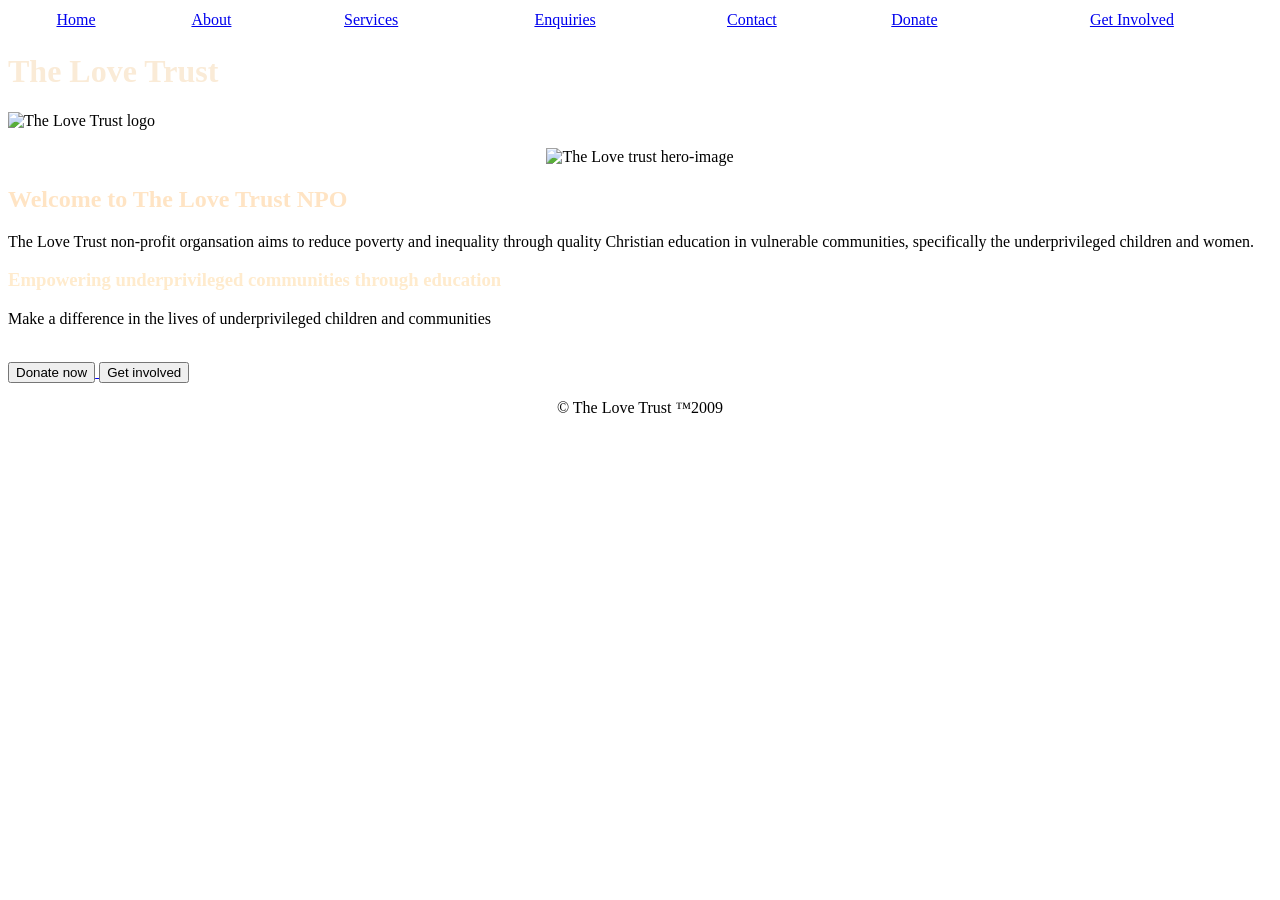
==== index.html @ 153c4fe3 "Add files via upload" ====
<!DOCTYPE html>
<html lang="en">
<head>
    <meta charset="UTF-8">
    <meta name="viewport" content="width=device-width, initial-scale=1.0">
    <link rel="stylesheet" href="css_assets/mystyles.css">
    <style>
        h1{
            color: antiquewhite;
        }

        h2{
            color: bisque;
        }

        h3{
            color: blanchedalmond;
        }
    </style>

    <!-- Webpage title -->
    <title> The Love Trust - Home </title>
</head>
<body>
    
    <header>
     <!-- Navigation menu -->
     <nav>
         <div class="navigation">
         <table width = "100%"> 
            <tr>
                <td align="center" ><a class="active" href="index.html"> Home </a></td>
                <td align="center" ><a href="about_us.html"> About </a></td>
                <td align="center"><a href="services.html"> Services </a></td>
                <td align="center"><a href="enquiries.html"> Enquiries </a></td>
                <td align="center"><a href="contact.html"> Contact </a></td>
                <td align ="center"><a href="donate.html"> Donate </a></td>
                <td align ="center"><a href="get_involved.html"> Get Involved </a></td>
            </tr>
         </table>
         </div>
     </nav>

        <div class="container">
            <h1 style="color: antiquewhite;"> The Love Trust </h1>
            <!-- Logo -->
            <img src = "images/logo.png" alt = "The Love Trust logo" width="15%" height="100">
        </div>
    </header>
    <br>

    <center>
    <!-- Hero-image -->
    <section class="hero-image"> <img src="images/hero_image children.jpg" alt="The Love trust hero-image" width = "90%" height = "250" >
    </center>

    </section>
        
    <main>
        <h2 style="color: bisque;"> Welcome to The Love Trust NPO </h2>
        <div class= "container" >
            <div>   
             <!-- Brief introduction -->
             <p>
             The Love Trust non-profit organsation aims to reduce poverty and inequality through quality 
             Christian education in vulnerable communities, specifically the underprivileged children and 
             women.
             </p>
            </div>
        
            <div>
                <h3 style="color: blanchedalmond;"> Empowering underprivileged communities through education</h3>
                 <p> Make a difference in the lives of underprivileged children 
                 and communities
                 </p>
            </div>
        
                <br>
                <div class="button">
                    <!-- Call-to-action buttons -->
                    <a href="donate.html">
                        <button> Donate now </button>
                    </a>

                    <a href="get_involved.html">
                        <button> Get involved </button>
                    </a>
                 </div>
        </div>
    </main>

    <footer> 
        <p>
            <center> &copy; The Love Trust  &trade;2009 </center>
        </p> 
    </footer>
</body>
</html>
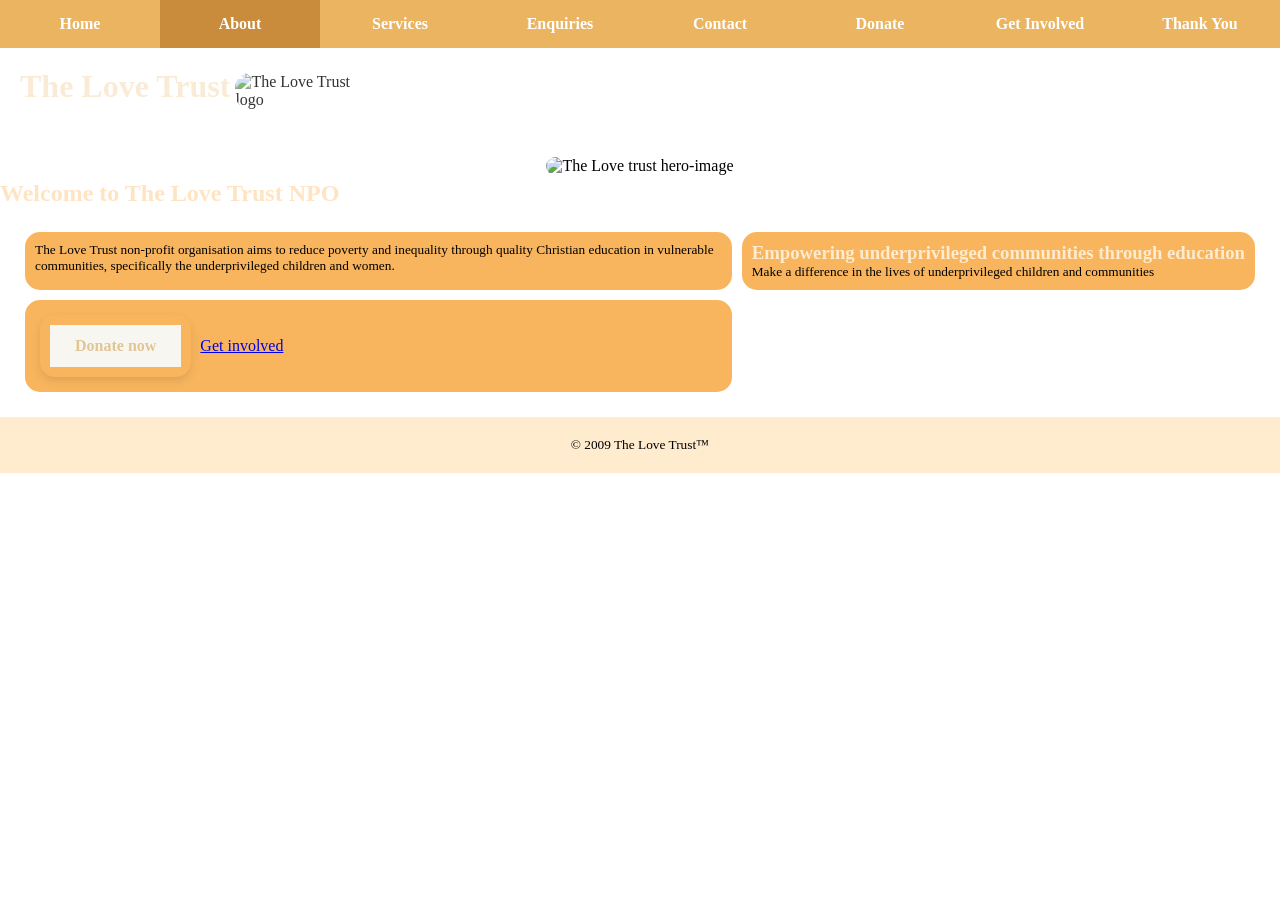
==== commit a8200283: "Add files via upload" ====
--- a/index.html
+++ b/index.html
@@ -3,6 +3,11 @@
 <head>
     <meta charset="UTF-8">
     <meta name="viewport" content="width=device-width, initial-scale=1.0">
+    <meta name="description" content="The Love Trust is a non-profit organisation in Midrand, South Africa,
+                 focused on providing quality Christian education and empowering vulnerable children and 
+                 communities.">
+    <meta name="keywords" content="Early Childhood Development, Nokuphila Primary School, vulnerable children
+                 quality Christian education, non-profit organisation in Midrand, The Love Trust NGO">
     <link rel="stylesheet" href="css_assets/mystyles.css">
     <style>
         h1{
@@ -15,6 +20,151 @@
 
         h3{
             color: blanchedalmond;
+        }
+
+        header{
+            background-color: rgb(255, 255, 255);
+        }
+
+        footer{
+            background-color: blanchedalmond ;
+            text-align: center;
+            padding: 20px;
+        }
+
+        .navigation{
+            width:100%;
+        }
+
+        .nav-menu{
+            display:flex;
+            justify-content:space-evenly;
+            align-items:center;
+            flex-wrap:wrap;
+            list-style:none;
+            margin:0;
+            padding:0;
+            width:100%;
+            background-color: rgb(235, 180, 97);
+        }
+
+        .nav-menu li{
+            flex:1;
+            min-width:120px;
+            text-align:center;
+        }
+
+        .nav-menu a{
+            display:block;
+            padding:15px 10px;
+            color:white;
+            text-decoration:none;
+            font-weight:bold;
+        }
+
+        .nav-menu a:hover{
+            background-color:rgb(245, 180, 82);
+        }
+
+       .nav-menu a.active {
+            background-color: rgb(200, 140, 60);
+        }
+
+        #topBtn {
+            position: fixed;
+            bottom: 20px;
+            right: 20px;
+            display: none;
+            padding: 10px 15px;
+            background-color: #b8860b;
+            color: white;
+            border: none;
+            border-radius: 5px;
+            cursor: pointer;
+        }
+
+        #topBtn:hover {
+            background-color: #8c6b07;
+        }
+
+        .donate-box {
+            background-color: white;
+            padding: 20px;
+            display: inline-block;
+            border-radius: 10px;
+            box-shadow: 0 4px 10px rgba(0,0,0,0.1);
+            margin: 10px;
+            text-align: center;
+        }
+
+        .donate-btn {
+            display: inline-block;
+            padding: 12px 25px;
+            background-color: rgb(248, 246, 240);
+            color: rgb(224, 198, 150);
+            text-decoration: none;
+            border-radius: 0;
+            font-weight: bold;
+            transition: 0.3s ease;
+        }
+
+        .donate-btn:hover {
+           background-color: #e9e2a7; /* Beige */
+        color: rgb(223, 122, 39)
+        }
+
+        .footer-text{
+            text-align:center;
+        }
+
+        .hero {
+            position: relative;
+            height: 80vh;
+            overflow: hidden;
+        }
+
+        /* HERO IMAGE ANIMATION */
+        .hero-image {
+            width: 100%;
+            height: 100%;
+            object-fit: cover;
+
+            animation: zoomFade 2.5s ease-in-out forwards;
+        }
+
+        /* Smooth zoom + fade in */
+        @keyframes zoomFade {
+            0% {
+                transform: scale(1.1);
+                opacity: 0;
+            }
+            100% {
+                transform: scale(1);
+                opacity: 1;
+            }
+        }
+
+        /* TEXT ANIMATION */
+        .hero-text {
+            position: absolute;
+            top: 50%;
+            left: 50%;
+            transform: translate(-50%, -50%);
+            color: white;
+            text-align: center;
+
+            animation: slideUp 2s ease-out;
+        }
+
+        @keyframes slideUp {
+            from {
+                transform: translate(-50%, 60%);
+                opacity: 0;
+            }
+            to {
+                transform: translate(-50%, -50%);
+                opacity: 1;
+            }
         }
     </style>
 
@@ -25,33 +175,34 @@
     
     <header>
      <!-- Navigation menu -->
-     <nav>
-         <div class="navigation">
-         <table width = "100%"> 
-            <tr>
-                <td align="center" ><a class="active" href="index.html"> Home </a></td>
-                <td align="center" ><a href="about_us.html"> About </a></td>
-                <td align="center"><a href="services.html"> Services </a></td>
-                <td align="center"><a href="enquiries.html"> Enquiries </a></td>
-                <td align="center"><a href="contact.html"> Contact </a></td>
-                <td align ="center"><a href="donate.html"> Donate </a></td>
-                <td align ="center"><a href="get_involved.html"> Get Involved </a></td>
-            </tr>
-         </table>
-         </div>
+      <nav aria-label="Main navigation">
+        <div class="navigation">
+            <ul class="nav-menu">
+                <li><a href="index.html">Home</a></li>
+                <li><a href="about_us.html" class="active">About</a></li>
+                <li><a href="services.html">Services</a></li>
+                <li><a href="enquiries.html">Enquiries</a></li>
+                <li><a href="contact.html">Contact</a></li>
+                <li><a href="donate.html">Donate</a></li>
+                <li><a href="get_involved.html">Get Involved</a></li>
+                <li><a href="thankyou.html">Thank You</a></li>
+            </ul>
+        </div>
      </nav>
 
         <div class="container">
             <h1 style="color: antiquewhite;"> The Love Trust </h1>
             <!-- Logo -->
-            <img src = "images/logo.png" alt = "The Love Trust logo" width="15%" height="100">
+             <img src="images/logo.png"
+                  alt="The Love Trust logo"
+                  style="max-width:150px; width:100%; height:auto;">
         </div>
     </header>
     <br>
 
     <center>
     <!-- Hero-image -->
-    <section class="hero-image"> <img src="images/hero_image children.jpg" alt="The Love trust hero-image" width = "90%" height = "250" >
+    <section class="hero-image"> <img src="images/hero_image-children.jpg" alt="The Love trust hero-image" class="hero-image" width = "90%" height = "250" >
     </center>
 
     </section>
@@ -62,7 +213,7 @@
             <div>   
              <!-- Brief introduction -->
              <p>
-             The Love Trust non-profit organsation aims to reduce poverty and inequality through quality 
+             The Love Trust non-profit organisation aims to reduce poverty and inequality through quality 
              Christian education in vulnerable communities, specifically the underprivileged children and 
              women.
              </p>
@@ -77,22 +228,53 @@
         
                 <br>
                 <div class="button">
-                    <!-- Call-to-action buttons -->
-                    <a href="donate.html">
-                        <button> Donate now </button>
-                    </a>
-
-                    <a href="get_involved.html">
-                        <button> Get involved </button>
+                       <!-- Call-to-action buttons -->
+                     <div class="donate-box">
+                        <a href="donate.html" class="donate-btn" onclick="thankUser()"> Donate now 
+                        </a>
+                    </div>
+
+                    <a href="get_involved.html" class="button">
+                         Get involved 
                     </a>
                  </div>
         </div>
     </main>
-
-    <footer> 
-        <p>
-            <center> &copy; The Love Trust  &trade;2009 </center>
-        </p> 
+        <button id="topBtn" onclick="scrollToTop()">⬆ Top</button>
+
+    <footer>
+        <p class="footer-text">
+            &copy; 2009 The Love Trust&trade;
+        </p>
     </footer>
+    <script>
+        window.onload = function () {
+        alert("Welcome to The Love Trust website 💛 Helping communities through education.");
+        };
+
+        //Scroll to top button
+        let topButton = document.getElementById("topBtn");
+
+        window.onscroll = function () {
+            if (document.documentElement.scrollTop > 200) {
+                topButton.style.display = "block";
+            } else {
+                topButton.style.display = "none";
+            }
+        };
+
+        function scrollToTop() {
+            window.scrollTo({
+                top: 0,
+                behavior: "smooth"
+            }); 
+        }
+
+        //Donation thank-you message
+        function thankUser() {
+            alert("Thank you for supporting The Love Trust 💛");
+        }
+
+    </script>
 </body>
 </html>
--- a/css_assets/mystyles.css
+++ b/css_assets/mystyles.css
@@ -0,0 +1,711 @@
+/*CSS Reset*/
+*{
+    margin: 0;
+    padding: 0;
+    box-sizing: border-box;
+}
+
+body{
+    font-family: 'Times New Roman', Times, serif;
+}
+
+p{
+    font-size: 10pt;
+}
+
+h1{
+    color: rgb(214, 140, 29);
+}
+
+h2{
+    color: rgba(236, 146, 36, 0.651);
+}
+
+h3{
+    color: rgba(243, 174, 47, 0.575);
+}
+
+header{
+    background-color: rgb(255, 255, 255);
+}
+
+footer{
+    background-color: blanchedalmond ;
+    text-align: center;
+    padding: 20px;
+}
+
+.nav-menu{
+    display:flex;
+    justify-content:space-evenly;
+    align-items:center;
+    flex-wrap:wrap;
+    list-style:none;
+    margin:0;
+    padding:0;
+    width:100%;
+    background-color: rgb(235, 180, 97);
+}
+
+.nav-menu li{
+    flex:1;
+    min-width:120px;
+    text-align:center;
+}
+
+.nav-menu a{
+    display:block;
+    padding: 15px 10px;;
+    color:white;
+    text-decoration:none;
+    font-weight:bold;
+}
+
+.nav-menu a:hover{
+    background-color:rgb(245, 180, 82);
+}
+
+.hero {
+    position: relative;
+    height: 80vh;
+    overflow: hidden;
+}
+
+/* HERO IMAGE ANIMATION */
+.hero-image {
+    width: 100%;
+    height: 100%;
+    object-fit: cover;
+
+    animation: zoomFade 2.5s ease-in-out forwards;
+}
+
+/* Smooth zoom + fade in */
+@keyframes zoomFade {
+    0% {
+        transform: scale(1.1);
+        opacity: 0;
+    }
+    100% {
+        transform: scale(1);
+        opacity: 1;
+    }
+}
+
+/* TEXT ANIMATION */
+.hero-text {
+    position: absolute;
+    top: 50%;
+    left: 50%;
+    transform: translate(-50%, -50%);
+    color: white;
+    text-align: center;
+
+    animation: slideUp 2s ease-out;
+}
+
+@keyframes slideUp {
+    from {
+        transform: translate(-50%, 60%);
+        opacity: 0;
+    }
+    to {
+        transform: translate(-50%, -50%);
+        opacity: 1;
+    }
+}
+
+.error{
+    color: rgba(219, 108, 43, 0.555);
+    font-size: 14px;
+    margin-top: 5px;
+}
+
+#statusMessage{
+    font-weight: bold;
+    margin-top: 10px;
+}
+
+.contact-form{
+    margin: 20px 0;
+}
+
+.contact-form input,
+.contact-form select,
+.contact-form textarea{
+    width: 100%;
+    max-width: 500px;
+    padding: 8px;
+    margin-bottom: 10px;
+}
+
+/*container for the webpage layout*/
+.container{
+    display: inline;
+    grid-template-columns: auto auto auto;
+    /*background-color: antiquewhite;*/
+    padding: 20px;
+}
+
+.container div{
+    background-color: rgb(167, 129, 83);
+    padding: 10px;
+    margin: 5px;
+    border-radius: 15px;
+}
+
+#topBtn {
+    position: fixed;
+    bottom: 20px;
+    right: 20px;
+    display: none;
+    padding: 10px 15px;
+    background-color: #b8860b;
+    color: white;
+    border: none;
+    border-radius: 5px;
+    cursor: pointer;
+}
+
+#topBtn:hover {
+    background-color: #8c6b07;
+}
+
+.donate-box {
+    background-color: white;
+    padding: 20px;
+    display: inline-block;
+    border-radius: 10px;
+    box-shadow: 0 4px 10px rgba(0,0,0,0.1);
+    margin: 10px;
+    text-align: center;
+}
+
+.donate-btn {
+    display: inline-block;
+    padding: 12px 25px;
+    background-color: rgb(233, 193, 64);
+    color: rgb(248, 223, 177);
+    text-decoration: none;
+    border-radius: 6px;
+    font-weight: bold;
+    transition: 0.3s ease;
+}
+
+.donate-btn:hover {
+    background-color: #e9e2a7; /* Beige */
+        color: rgb(223, 122, 39)
+}
+
+img{
+    border: #f1f1f1;
+    border-radius: 4px;
+    max-width: 100%;
+    height: auto;
+    border-radius: 20px;
+    padding: 5px;
+    opacity: 0.8;
+}
+
+img:hover{
+    box-shadow: #e9bc40a1;
+}
+
+.dropdown {
+    position: relative;
+}
+
+/* Style the dropdown button */
+.dropbtn {
+    background-color: #f1cc50da;
+    color: rgba(250, 239, 207, 0.993);
+    padding: 16px;
+    font-size: 16px;
+    border: none;
+    cursor: pointer;
+}
+
+/* Dropdown content */
+.dropdown-content {
+    display: none;
+    position: absolute;
+    background-color: #f9f9f9;
+    min-width: 200px;
+    box-shadow: 0px 8px 16px 0px rgba(0,0,0,0.2);
+}
+
+/* Links inside dropdown content */
+.dropdown-content a {
+    color: rgb(224, 143, 21);
+    padding: 12px 16px;
+    text-decoration: none;
+    display: block;
+}
+
+/* Change color of dropdown links on hover */
+.dropdown-content a:hover {
+    background-color: #f1f1f1
+}
+
+/* Show the dropdown content on hover */
+.dropdown:hover .dropdown-content {
+    display: block;
+}
+
+/* Change background color of dropdown button on hover */
+.dropdown:hover .dropbtn {
+    background-color: #3e8e41;
+}
+/*Form content*/
+input[type=text ] {
+    width: 100%;
+    padding: 12px;
+    margin: 10px 0;
+    box-sizing: border-box;
+    border: 2px solid rgba(255, 166, 0, 0.651);
+    border-radius: 8px;
+    background-color: #96701f;
+    color: white;
+}
+
+input[type=message ] {
+    width: 100%;
+    padding: 12px;
+    margin: 10px 0;
+    box-sizing: border-box;
+    border: 2px solid rgba(255, 166, 0, 0.651);
+    border-radius: 8px;
+    background-color: #96701f;
+    color: white;
+}
+
+input[type=email ] {
+    width: 100%;
+    padding: 12px;
+    margin: 10px 0;
+    box-sizing: border-box;
+    border: 2px solid rgba(255, 166, 0, 0.651);
+    border-radius: 8px;
+    background-color: #96701f;
+    color: white;
+}
+
+input[type=tel]{
+    width:100%;
+    padding:12px;
+    margin:10px 0;
+    box-sizing:border-box;
+    border:2px solid rgba(255, 166, 0, 0.651);
+    border-radius:8px;
+    background-color:#96701f;
+    color:white;
+}
+
+input, select, textarea {
+    color: black !important;
+}
+
+input::placeholder,
+textarea::placeholder {
+    color: black;
+}
+
+#responseBox {
+    margin-top: 20px;
+    padding: 15px;
+    background: #e6ffe6;
+    border-left: 5px solid green;
+    display: none;
+    width: 420px;
+}
+
+/*Style for form button*/
+form button{
+    background-color: rgba(221, 158, 21, 0.747);
+    border: none;
+    cursor: pointer;
+}
+
+/* Change background color of form button on hover */
+form .button:hover{
+    background: none;
+}
+
+/*container for the webpage layout*/
+.container{
+    display: inline-grid;
+    grid-template-columns: auto auto auto;
+    /*background-color: rgb(238, 174, 114);*/
+    padding: 20px;
+}
+
+.container div{
+    background-color: rgb(248, 181, 94);
+    padding: 10px;
+    margin: 5px;
+    border-radius: 15px;
+}
+
+/*active About Us webpage*/
+.active{
+    background-color: rgb(245,180,82);
+}
+
+.footer-text{
+    text-align:center;
+}
+
+@media screen and (min-width:330px) and (max-width: 768px) {
+    body {
+        background-color: burlywood;
+    }
+    
+    h1{
+        font-size: 14pt;
+    }
+
+    h2{
+        font-size: 12pt;
+    }
+
+    h3{
+        font-size: 10pt;
+    }
+
+    p{
+        font-size: 9pt;
+    }
+
+    .container{
+        display: block;
+        grid-template-rows: auto auto auto;
+        /*background-color: rgb(238, 174, 114);*/
+        padding: 20px;
+    }
+
+    .button {
+        background-color: rgb(233, 193, 64);
+        border: none;
+        color: rgb(248, 223, 177);
+        padding: 15px 32px;
+        text-align: center;
+        text-decoration: none;
+        display: inline-block;
+        font-size: 16px;
+        cursor: pointer;
+    }
+
+    .button {
+        transition-duration: 0.4s;
+    }
+
+    .button:hover {
+        background-color: #e9e2a7; /* Beige */
+        color: rgb(223, 122, 39);
+    }
+
+    input[type=text] {
+        width: 100%;
+        padding: 12px;
+        margin: 10px 0;
+        box-sizing: border-box;
+        border: 2px solid rgb(255, 174, 0);
+        border-radius: 8px;
+        background-color: #f1dbaa;
+        color: rgb(233, 215, 167);
+    }
+
+    form button{
+        background-color: rgb(190, 109, 16);
+        border: none;
+        cursor: pointer;
+    }
+
+    form .button:hover{
+        background: none;
+    }
+
+    img{
+        border: #f1f1f1;
+        border-radius: 4px;
+        max-width: 100%;
+        height: auto;
+        border-radius: 20px;
+        padding: 5px;
+        opacity: 0.8;
+    }
+
+    img:hover{
+        box-shadow: #e9bc40a1;
+    }
+
+    .nav-menu{
+        display:flex;
+        justify-content:space-evenly;
+        align-items:center;
+        flex-wrap:wrap;
+        list-style:none;
+        margin:0;
+        padding:0;
+        width:100%;
+        background-color: rgb(235, 180, 97);
+    }
+
+    .nav-menu li{
+        flex:1;
+        min-width:120px;
+        text-align:center;
+    }
+
+    .nav-menu a{
+        display:block;
+        padding: 15px 10px;;
+        color:white;
+        text-decoration:none;
+        font-weight:bold;
+    }
+
+    .nav-menu a:hover{
+        background-color:rgb(245, 180, 82);
+    }
+
+    .error{
+        color: rgba(219, 108, 43, 0.555);
+        font-size: 14px;
+        margin-top: 5px;
+    }
+
+    #statusMessage{
+        font-weight: bold;
+        margin-top: 10px;
+    }
+
+    .contact-form{
+        margin: 20px 0;
+    }
+
+    .contact-form input,
+    .contact-form select,
+    .contact-form textarea{
+        width: 100%;
+        max-width: 500px;
+        padding: 8px;
+        margin-bottom: 10px;
+    }
+
+    /*container for the webpage layout*/
+    .container{
+        display: inline;
+        grid-template-columns: auto auto auto;
+    /*background-color: antiquewhite;*/
+    padding: 20px;
+    }
+
+    .container div{
+        background-color: rgb(167, 129, 83);
+        padding: 10px;
+        margin: 5px;
+        border-radius: 15px;
+    }
+
+    #topBtn {
+        position: fixed;
+        bottom: 20px;
+        right: 20px;
+        display: none;
+        padding: 10px 15px;
+        background-color: #b8860b;
+        color: white;
+        border: none;
+        border-radius: 5px;
+        cursor: pointer;
+    }
+
+    #topBtn:hover {
+        background-color: #8c6b07;
+    }
+
+    .donate-box {
+        background-color: white;
+        padding: 20px;
+        display: inline-block;
+        border-radius: 10px;
+        box-shadow: 0 4px 10px rgba(0,0,0,0.1);
+        margin: 10px;
+        text-align: center;
+    }
+
+    .donate-btn {
+        display: inline-block;
+        padding: 12px 25px;
+        background-color: rgb(233, 193, 64);
+        color: rgb(248, 223, 177);
+        text-decoration: none;
+        border-radius: 6px;
+        font-weight: bold;
+        transition: 0.3s ease;
+    }
+
+    .donate-btn:hover {
+        background-color: #e9e2a7; /* Beige */
+        color: rgb(223, 122, 39)
+    }
+
+    img{
+        border: #f1f1f1;
+        border-radius: 4px;
+        max-width: 100%;
+        height: auto;
+        border-radius: 20px;
+        padding: 5px;
+        opacity: 0.8;
+    }
+
+    img:hover{
+        box-shadow: #e9bc40a1;
+    }
+
+    .dropdown {
+        position: relative;
+    }
+
+    /* Style the dropdown button */
+    .dropbtn {
+        background-color: #f1cc50da;
+        color: rgba(250, 239, 207, 0.993);
+        padding: 16px;
+        font-size: 16px;
+        border: none;
+        cursor: pointer;
+    }
+
+    /* Dropdown content */
+    .dropdown-content {
+        display: none;
+        position: absolute;
+        background-color: #f9f9f9;
+        min-width: 200px;
+        box-shadow: 0px 8px 16px 0px rgba(0,0,0,0.2);
+    }
+
+    /* Links inside dropdown content */
+    .dropdown-content a {
+        color: rgb(224, 143, 21);
+        padding: 12px 16px;
+        text-decoration: none;
+        display: block;
+    }
+
+    /* Change color of dropdown links on hover */
+    .dropdown-content a:hover {
+        background-color: #f1f1f1
+    }
+
+    /* Show the dropdown content on hover */
+    .dropdown:hover .dropdown-content {
+        display: block;
+    }
+
+    /* Change background color of dropdown button on hover */
+    .dropdown:hover .dropbtn {
+        background-color: #3e8e41;
+    }
+
+    /*Form content*/
+    input[type=text ] {
+        width: 100%;
+        padding: 12px;
+        margin: 10px 0;
+        box-sizing: border-box;
+        border: 2px solid rgba(255, 166, 0, 0.651);
+        border-radius: 8px;
+        background-color: #96701f;
+        color: white;
+    }
+
+    input[type=message ] {
+        width: 100%;
+        padding: 12px;
+        margin: 10px 0;
+        box-sizing: border-box;
+        border: 2px solid rgba(255, 166, 0, 0.651);
+        border-radius: 8px;
+        background-color: #96701f;
+        color: white;
+    }
+
+    input[type=email ] {
+        width: 100%;
+        padding: 12px;
+        margin: 10px 0;
+        box-sizing: border-box;
+        border: 2px solid rgba(255, 166, 0, 0.651);
+        border-radius: 8px;
+        background-color: #96701f;
+        color: white;
+    }
+
+    input[type=tel]{
+        width:100%;
+        padding:12px;
+        margin:10px 0;
+        box-sizing:border-box;
+        border:2px solid rgba(255, 166, 0, 0.651);
+        border-radius:8px;
+        background-color:#96701f;
+        color:white;
+    }
+
+    input, select, textarea {
+        color: black !important;
+    }
+
+    input::placeholder,
+    textarea::placeholder {
+        color: black;
+    }
+
+    #responseBox {
+        margin-top: 20px;
+        padding: 15px;
+        background: #e6ffe6;
+        border-left: 5px solid green;
+        display: none;
+        width: 420px;
+    }
+
+    /*Style for form button*/
+    form button{
+        background-color: rgba(221, 158, 21, 0.747);
+        border: none;
+        cursor: pointer;
+    }
+
+        /* Change background color of form button on hover */
+        form .button:hover{
+            background: none;
+        }
+
+        /*container for the webpage layout*/
+        .container{
+            display: inline-grid;
+            grid-template-columns: auto auto auto;
+            /*background-color: rgb(238, 174, 114);*/
+            padding: 20px;
+        }
+
+        .container div{
+            background-color: rgb(248, 181, 94);
+            padding: 10px;
+            margin: 5px;
+            border-radius: 15px;
+        }
+
+        .footer-text{
+            text-align:center;
+        }
+
+        .active{
+            background-color: rgb(245,180,82);
+        }
+    }
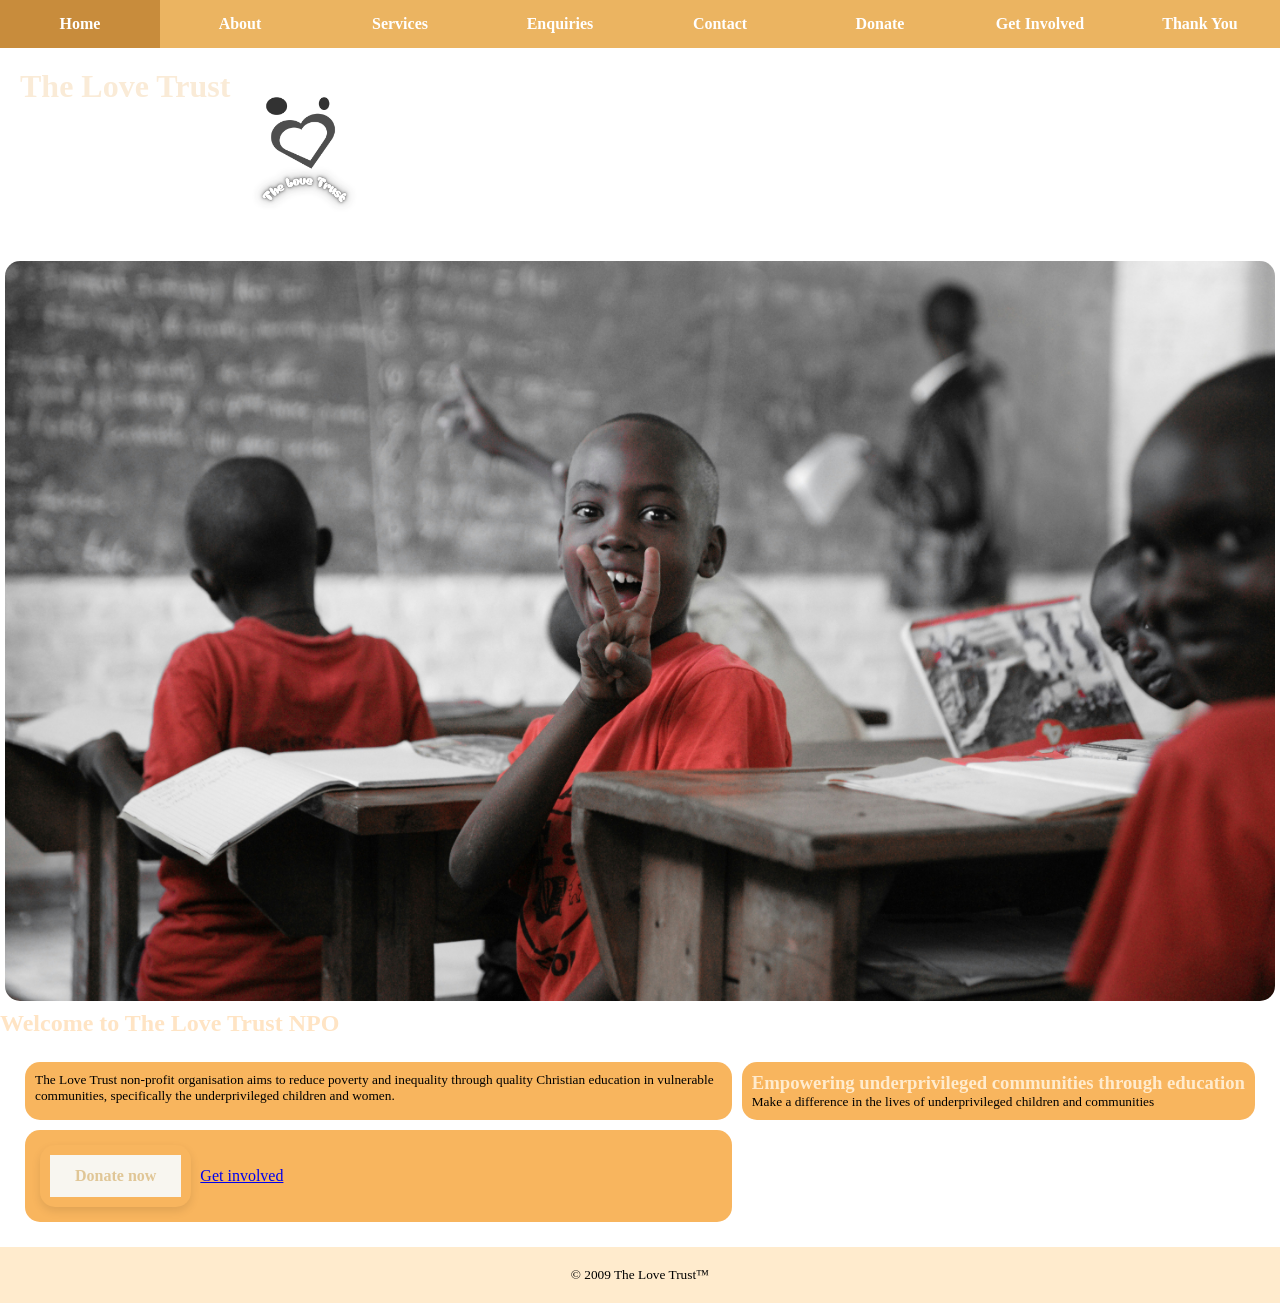
==== commit 4ea716dd: "Fix HTML encoding issues in index.html" ====
--- a/index.html
+++ b/index.html
@@ -178,8 +178,8 @@
       <nav aria-label="Main navigation">
         <div class="navigation">
             <ul class="nav-menu">
-                <li><a href="index.html">Home</a></li>
-                <li><a href="about_us.html" class="active">About</a></li>
+                <li><a href="index.html" class="active">Home</a></li>
+                <li><a href="about_us.html">About</a></li>
                 <li><a href="services.html">Services</a></li>
                 <li><a href="enquiries.html">Enquiries</a></li>
                 <li><a href="contact.html">Contact</a></li>
@@ -277,4 +277,4 @@
 
     </script>
 </body>
-</html>+</html>
